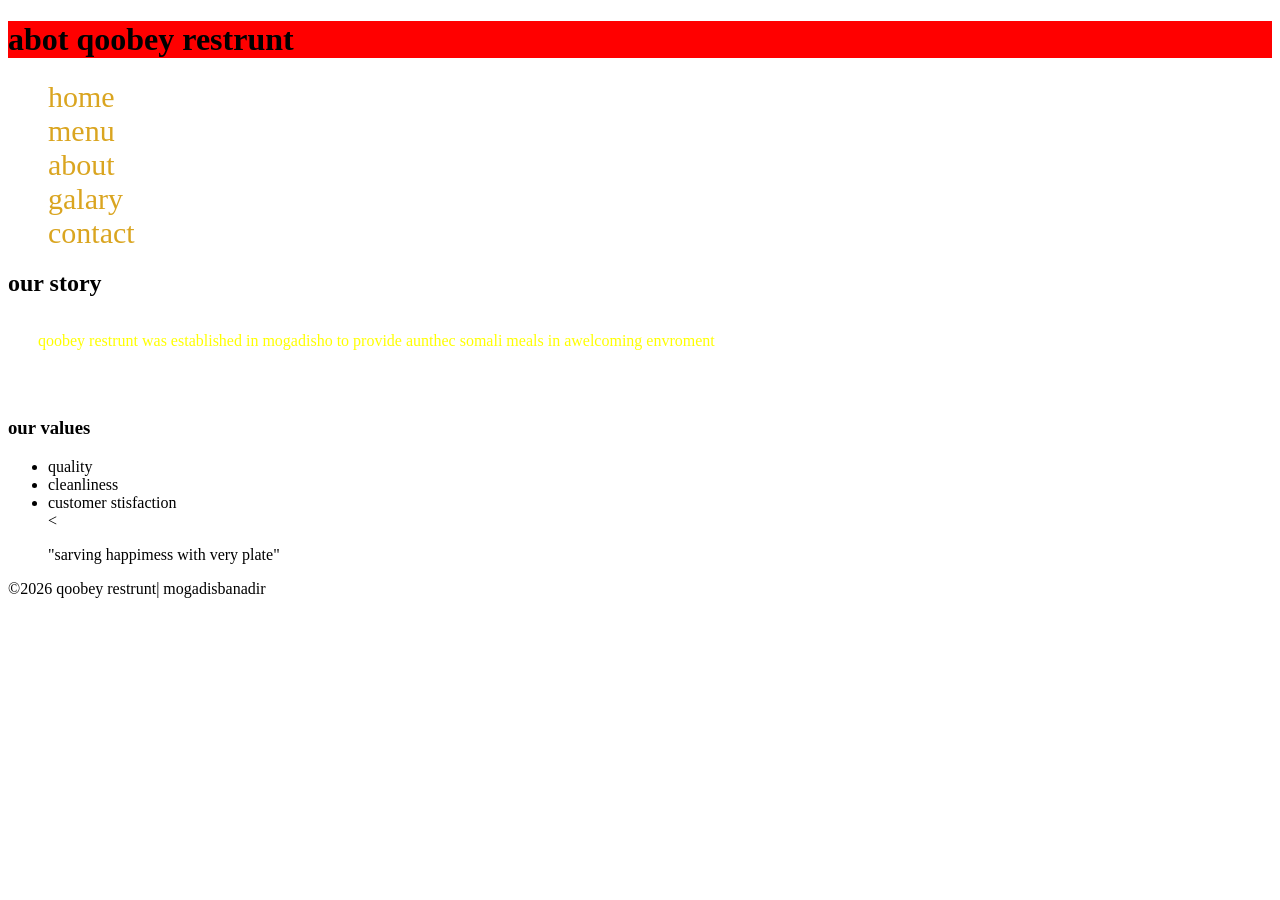
==== about.html @ e8970a74 "Add files via upload" ====
<!DOCTYPE html>
<html lang="en">
<head>
    <meta charset="UTF-8">
    <meta name="viewport" content="width=device-width, initial-scale=1.0">
    <title>about qoobey restrunt</title>
</head>
<body>
    <link rel="stylesheet" href="ras.Css">
    <header>
    <h1>abot qoobey restrunt</h1>
    </header>  
    <nav>
        <ul>
         <li> <a href="index.html">home</a></li>
          <li> <a href="menu.html">menu</a></li>
          <li> <a href="about.html">about</a></li>
          <li> <a href="galary.html">galary</a></li>
         <li> <a href="contact.html">contact</a></li>
     </ul> 
    </nav>  
    <main>
        <h2>our story</h2>
        <p><span>qoobey restrunt</span> was established in mogadisho to provide 
        aunthec somali meals in awelcoming envroment</p>
        <img src="" alt="">
        <h3> our values</h3>
        <ul>
            <li>quality</li>
            <li>cleanliness</li>
            <li>customer stisfaction</li>
<           
        </ul>
        <blockquote>
            "sarving happimess with very plate"
        </blockquote>
    </main>
    <footer class="about">
         <p>&copy;2026 qoobey restrunt| mogadisbanadir</p> 

    </footer>
</body>
</html>
---- ras.Css ----
*{
    font-family: Georgia, 'Times New Roman', Times, serif
    ;
}
body{
    background-image: url(bariss.jpg);
    background-size: 100vw 200vh;
    background-repeat: no-repeat;
    background-origin: padding-box;
}
header{
    background-color: red;
}
p index.html{
    color: blue;
}


}
    
    

header h1{
    font-size: 2em;
    text-align: center;
    color: blue;
}
header p{
    color: #fffedc;
    font-size: 2em;
    font-style: italic;
    font-weight: 800;
    text-align: center;
}
nav a{
    color: goldenrod;
    font-size: 30px;
    text-decoration: none;
}
nav ul{
    list-style-type: none;
}
main p{
    line-height: 3em;
    color: yellow;
    letter-spacing: 20%;
    text-indent: 30px;


}


.ul menu{
    color: blue;
    text-align: center;

}
.footer{
    background-color: lightcoral;
    height: 100px;
    font-size: medium;
    font-style: italic;
}
 .footer about{
     background-color: lightcoral;
    height: 100px;
    font-size: medium;
    font-style: italic;
}
#h2 menu{
    background-color: blue;
    color: green;
}
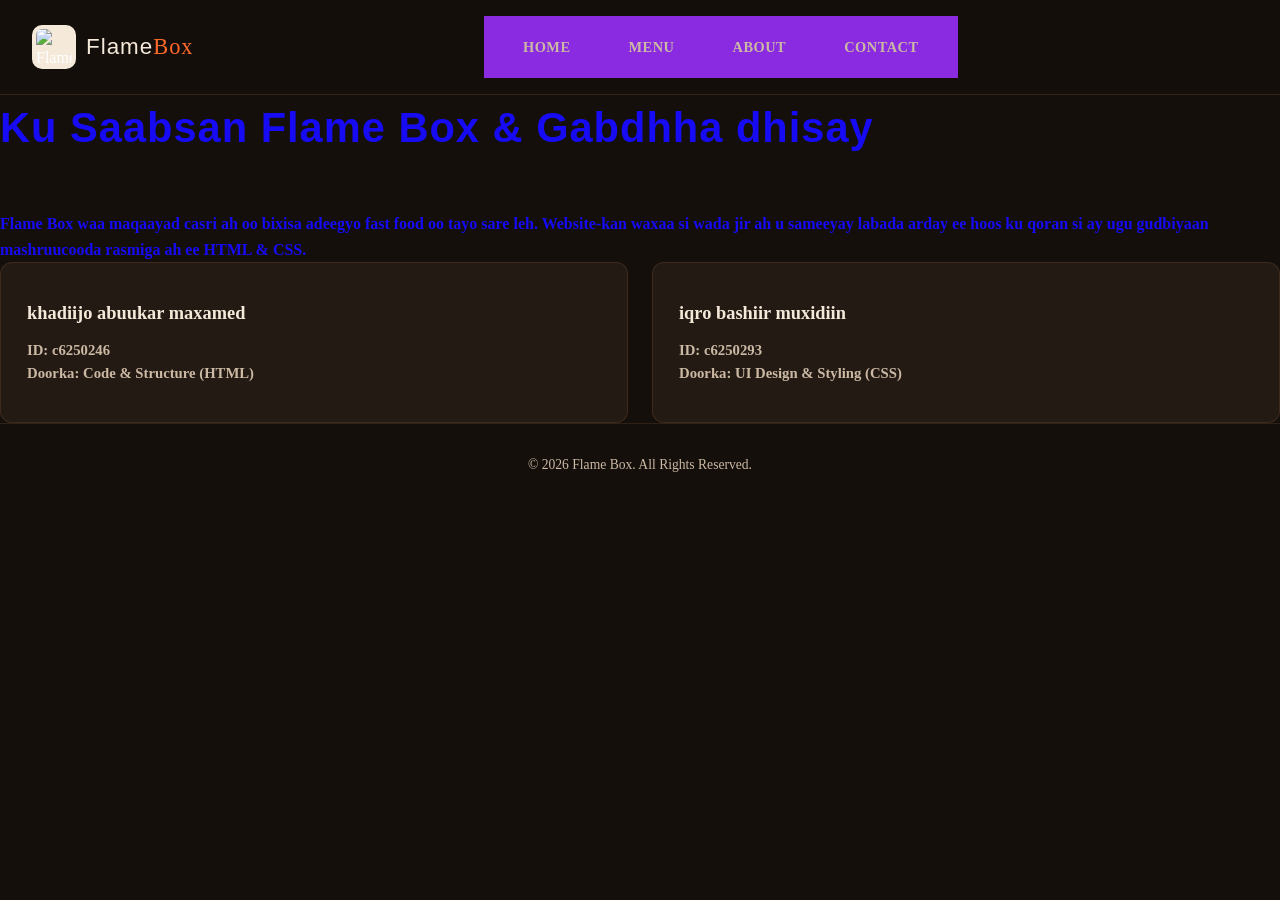
==== commit a6f7baad: "Add files via upload" ====
--- a/about.html
+++ b/about.html
@@ -1,43 +1,59 @@
 <!DOCTYPE html>
-<html lang="en">
+<html lang="so">
 <head>
     <meta charset="UTF-8">
     <meta name="viewport" content="width=device-width, initial-scale=1.0">
-    <title>about qoobey restrunt</title>
+    <title>Flame Box | About Us</title>
+    <link rel="stylesheet" href="style.css">
 </head>
 <body>
-    <link rel="stylesheet" href="ras.Css">
-    <header>
-    <h1>abot qoobey restrunt</h1>
-    </header>  
-    <nav>
-        <ul>
-         <li> <a href="index.html">home</a></li>
-          <li> <a href="menu.html">menu</a></li>
-          <li> <a href="about.html">about</a></li>
-          <li> <a href="galary.html">galary</a></li>
-         <li> <a href="contact.html">contact</a></li>
-     </ul> 
-    </nav>  
-    <main>
-        <h2>our story</h2>
-        <p><span>qoobey restrunt</span> was established in mogadisho to provide 
-        aunthec somali meals in awelcoming envroment</p>
-        <img src="" alt="">
-        <h3> our values</h3>
-        <ul>
-            <li>quality</li>
-            <li>cleanliness</li>
-            <li>customer stisfaction</li>
-<           
-        </ul>
-        <blockquote>
-            "sarving happimess with very plate"
-        </blockquote>
+    <link rel="stylesheet" href="style.css">
+    <dev class="container">
+    
+
+    <header class="main-header">
+        <div class="logo-container">
+            <img src="logo123.jpeg" alt="Flame Box Logo" class="site-logo">
+            <div class="logo-text">Flame<span>Box</span></div>
+        </div>
+        <nav class="navbar">
+            <ul>
+                <li><a href="index.html">home</a></li>
+                <li><a href="menu.html">menu</a></li>
+                <li><a href="about.html">about</a></li>
+                <li><a href="contact.html">contact</a></li>
+            </ul>
+        </nav>
+    </header>
+
+    <main class="page-padding">
+        <h2 class="section-title">Ku Saabsan Flame Box & Gabdhha dhisay</h2>
+        
+        <div class="about-container">
+            <p class="about-desc">Flame Box waa maqaayad casri ah oo bixisa adeegyo fast food oo tayo sare leh. Website-kan waxaa si wada jir ah u sameeyay labada arday ee hoos ku qoran si ay ugu gudbiyaan mashruucooda rasmiga ah ee HTML & CSS.</p>
+            
+            <div class="card-grid">
+                <div class="food-card">
+                    
+                    <h3>khadiijo abuukar maxamed</h3>
+                    <p><strong>ID:</strong> c6250246</p>
+                    <p class="role">Doorka: Code & Structure (HTML)</p>
+                </div>
+                
+                <div class="food-card">
+                    
+                    <h3>iqro bashiir muxidiin</h3>
+                    <p><strong>ID:</strong> c6250293</p>
+                    <p class="role">Doorka: UI Design & Styling (CSS)</p>
+                </div>
+            </div>
+        </div>
+  
     </main>
-    <footer class="about">
-         <p>&copy;2026 qoobey restrunt| mogadisbanadir</p> 
 
+    <footer class="main-footer">
+        <p>&copy; 2026 Flame Box. All Rights Reserved.</p>
     </footer>
+</dev>
 </body>
 </html>
--- a/style.css
+++ b/style.css
@@ -0,0 +1,612 @@
+*{
+    font-family: 'Times New Roman', Times, serif; 
+
+    
+}
+body{
+    margin: 0;
+    padding: 0;
+    background-size: 100% 100%;
+    background-position: center ;
+    background-attachment: fixed;
+    min-height: 100vh;
+    
+    
+}
+
+header{
+    background:rgb(4, 4, 40);
+    color:white;
+    padding:15px;
+}
+
+nav{
+    background:blueviolet;
+    padding:10px;
+    list-style: none;
+}
+
+nav a{
+    color:#212121;
+    text-decoration:none;
+    margin:0 15px;
+    font-weight:bold;
+    
+    
+}
+
+nav a:hover{
+    color:#B22222;
+}
+
+.page-padding{
+    color:rgb(22, 11, 243);
+    font-weight: bold;
+    text-shadow: 2px 2px 4px rgba(0, 0, 0, 0);
+    
+}
+.hero-section{
+    color:rgb(12, 25, 207);
+    font-weight: bold;
+    text-shadow: 2px 2px 4px rgba(5, 5, 5, 5);
+}
+.special-dishes{
+    color:whitesmoke;
+    font-weight: bold;
+    text-shadow: 2px 2px 4px rgba(2, 2, 2, 2);
+}
+
+
+:root {
+  --char-black: #150f0c;
+  --char-black-2: #1e1611;
+  --card-bg: #241a14;
+  --flame-orange: #ff6a2b;
+  --ember-red: #d62828;
+  --gold: #f2a65a;
+  --cream: #f5e9d9;
+  --cream-dim: #cbb9a4;
+
+  --font-display: 'Anton', 'Bebas Neue', sans-serif;
+  --font-body: 'Inter', sans-serif;
+}
+
+* { margin: 0; padding: 0; box-sizing: border-box; }
+
+body {
+  background: var(--char-black);
+  color: var(--cream);
+  font-family: var(--font-body);
+  line-height: 1.5;
+}
+
+a { text-decoration: none; color: inherit; }
+ul { list-style: none; }
+
+
+.site-header {
+  position: sticky;
+  top: 0;
+  z-index: 10;
+  background: rgba(21, 15, 12, 0.92);
+  backdrop-filter: blur(6px);
+  border-bottom: 1px solid rgba(242, 166, 90, 0.15);
+}
+
+.navbar {
+  max-width: 1100px;
+  margin: 0 auto;
+  display: flex;
+  align-items: center;
+  justify-content: space-between;
+  padding: 18px 24px;
+}
+
+.logo {
+  font-family: var(--font-display);
+  font-size: 1.4rem;
+  letter-spacing: 1px;
+  color: var(--cream);
+}
+
+.logo span { color: var(--flame-orange); }
+
+.nav-links {
+  display: flex;
+  gap: 28px;
+}
+
+.nav-links a {
+  font-size: 0.9rem;
+  font-weight: 600;
+  letter-spacing: 0.5px;
+  text-transform: uppercase;
+  color: var(--cream-dim);
+  padding-bottom: 4px;
+  border-bottom: 2px solid transparent;
+  transition: color 0.2s ease, border-color 0.2s ease;
+}
+
+.nav-links a:hover,
+.nav-links a.active {
+  color: var(--flame-orange);
+  border-color: var(--flame-orange);
+}
+
+.menu-hero {
+  text-align: center;
+  padding: 70px 24px 40px;
+  background:
+    radial-gradient(ellipse at top, rgba(255, 106, 43, 0.16), transparent 60%),
+    var(--char-black);
+}
+
+.eyebrow {
+  font-size: 0.8rem;
+  font-weight: 600;
+  letter-spacing: 3px;
+  text-transform: uppercase;
+  color: var(--gold);
+  margin-bottom: 10px;
+}
+
+.menu-hero h1 {
+  font-family: var(--font-display);
+  font-size: clamp(2.8rem, 8vw, 4.5rem);
+  letter-spacing: 2px;
+  color: var(--cream);
+  text-shadow: 0 0 30px rgba(255, 106, 43, 0.25);
+}
+
+.hero-sub {
+  max-width: 520px;
+  margin: 18px auto 0;
+  color: var(--cream-dim);
+  font-size: 1rem;
+}
+
+
+.ember-divider {
+  display: flex;
+  justify-content: center;
+  gap: 10px;
+  margin-top: 34px;
+}
+
+.ember-divider span {
+  width: 8px;
+  height: 8px;
+  border-radius: 50%;
+  background: var(--flame-orange);
+  box-shadow: 0 0 12px 2px rgba(255, 106, 43, 0.7);
+}
+
+.ember-divider span:nth-child(2) {
+  background: var(--ember-red);
+  transform: translateY(-6px);
+}
+
+.ember-divider span:nth-child(3) {
+  background: var(--gold);
+}
+
+.jump-nav {
+  display: flex;
+  justify-content: center;
+  gap: 14px;
+  margin-top: 30px;
+}
+
+.jump-nav a {
+  font-size: 0.85rem;
+  font-weight: 600;
+  letter-spacing: 0.5px;
+  text-transform: uppercase;
+  color: var(--cream);
+  border: 1px solid rgba(242, 166, 90, 0.35);
+  border-radius: 999px;
+  padding: 8px 20px;
+  transition: background 0.2s ease, border-color 0.2s ease;
+}
+
+.jump-nav a:hover {
+  background: rgba(255, 106, 43, 0.12);
+  border-color: var(--flame-orange);
+}
+
+
+
+.menu-wrap {
+  max-width: 1100px;
+  margin: 0 auto;
+  padding: 20px 24px 80px;
+}
+
+.menu-category {
+  margin-top: 70px;
+}
+
+.category-head {
+  display: grid;
+  grid-template-columns: auto 1fr;
+  align-items: baseline;
+  column-gap: 16px;
+  border-bottom: 1px solid rgba(242, 166, 90, 0.2);
+  padding-bottom: 16px;
+  margin-bottom: 30px;
+}
+
+.category-tag {
+  font-family: var(--font-display);
+  font-size: 1.1rem;
+  color: var(--flame-orange);
+}
+
+.category-head h2 {
+  font-family: var(--font-display);
+  font-size: 1.9rem;
+  letter-spacing: 1px;
+  grid-row: 1;
+}
+
+.category-head p {
+  grid-column: 2;
+  color: var(--cream-dim);
+  font-size: 0.92rem;
+}
+
+.menu-grid {
+  display: grid;
+  grid-template-columns: repeat(auto-fit, minmax(260px, 1fr));
+  gap: 20px;
+}
+
+.menu-card {
+  position: relative;
+  background: var(--card-bg);
+  border: 1px solid rgba(242, 166, 90, 0.12);
+  border-radius: 10px;
+  padding: 22px;
+  transition: transform 0.2s ease, border-color 0.2s ease, box-shadow 0.2s ease;
+}
+
+.menu-card:hover {
+  transform: translateY(-4px);
+  border-color: rgba(255, 106, 43, 0.5);
+  box-shadow: 0 10px 28px rgba(255, 106, 43, 0.12);
+}
+
+.card-icon {
+  font-size: 1.6rem;
+  margin-bottom: 10px;
+  line-height: 1;
+}
+
+.badge {
+  position: absolute;
+  top: 16px;
+  right: 16px;
+  font-size: 0.68rem;
+  font-weight: 700;
+  letter-spacing: 0.5px;
+  text-transform: uppercase;
+  padding: 4px 10px;
+  border-radius: 999px;
+  color: var(--char-black);
+}
+
+.badge-popular { background: var(--gold); }
+.badge-spicy   { background: var(--ember-red); color: var(--cream); }
+.badge-new     { background: var(--flame-orange); }
+
+.card-top {
+  display: flex;
+  justify-content: space-between;
+  align-items: baseline;
+  gap: 12px;
+  margin-bottom: 8px;
+  padding-right: 10px;
+}
+
+.card-top h3 {
+  font-size: 1.08rem;
+  font-weight: 700;
+  color: var(--cream);
+}
+
+.price {
+  font-family: var(--font-display);
+  color: var(--flame-orange);
+  font-size: 1.05rem;
+  white-space: nowrap;
+}
+
+.menu-card p {
+  font-size: 0.88rem;
+  color: var(--cream-dim);
+}
+
+
+.site-footer {
+  text-align: center;
+  padding: 30px 24px;
+  border-top: 1px solid rgba(242, 166, 90, 0.12);
+  color: var(--cream-dim);
+  font-size: 0.85rem;
+}
+
+
+
+@media (max-width: 640px) {
+  .navbar { flex-direction: column; gap: 12px; }
+  .nav-links { gap: 18px; flex-wrap: wrap; justify-content: center; }
+  .category-head { grid-template-columns: 1fr; row-gap: 6px; }
+  .category-head p { grid-column: 1; }
+}
+
+
+a:focus-visible,
+button:focus-visible {
+  outline: 2px solid var(--flame-orange);
+  outline-offset: 3px;
+}
+
+@media (prefers-reduced-motion: reduce) {
+  .menu-card { transition: none; }
+}
+
+
+@import url('https://fonts.googleapis.com/css2?family=Anton&family=Inter:wght@400;500;600;700&family=Bebas+Neue&display=swap');
+
+:root {
+  --char-black: #150f0c;
+  --char-black-2: #1e1611;
+  --card-bg: #241a14;
+  --flame-orange: #ff6a2b;
+  --ember-red: #d62828;
+  --gold: #f2a65a;
+  --cream: #f5e9d9;
+  --cream-dim: #cbb9a4;
+
+  --font-display: 'Anton', 'Bebas Neue', sans-serif;
+  --font-body: 'Inter', sans-serif;
+}
+
+* { margin: 0; padding: 0; box-sizing: border-box; }
+
+body {
+  background: var(--char-black);
+  color: var(--cream);
+  font-family: var(--font-body);
+  line-height: 1.6;
+}
+
+a { text-decoration: none; color: inherit; }
+ul { list-style: none; }
+img { display: block; max-width: 100%; }
+
+
+
+.main-header {
+  position: sticky;
+  top: 0;
+  z-index: 10;
+  display: flex;
+  align-items: center;
+  justify-content: space-between;
+  padding: 16px 32px;
+  background: rgba(21, 15, 12, 0.92);
+  backdrop-filter: blur(6px);
+  border-bottom: 1px solid rgba(242, 166, 90, 0.15);
+}
+
+.logo-container {
+  display: flex;
+  align-items: center;
+  gap: 10px;
+}
+
+.site-logo {
+  width: 44px;
+  height: 44px;
+  object-fit: contain;
+  background: var(--cream);
+  border-radius: 10px;
+  padding: 4px;
+}
+
+.logo-text {
+  font-family: var(--font-display);
+  font-size: 1.4rem;
+  letter-spacing: 1px;
+  color: var(--cream);
+}
+
+.logo-text span { color: var(--flame-orange); }
+
+.navbar ul {
+  display: flex;
+  gap: 28px;
+}
+
+.navbar a {
+  font-size: 0.9rem;
+  font-weight: 600;
+  letter-spacing: 0.5px;
+  text-transform: uppercase;
+  color: var(--cream-dim);
+  padding-bottom: 4px;
+  border-bottom: 2px solid transparent;
+  transition: color 0.2s ease, border-color 0.2s ease;
+}
+
+.navbar a:hover {
+  color: var(--flame-orange);
+  border-color: var(--flame-orange);
+}
+
+
+.hero-section {
+  min-height: 78vh;
+  display: flex;
+  align-items: center;
+  padding: 40px 8%;
+  background:
+    radial-gradient(ellipse at 30% 20%, rgba(255, 106, 43, 0.22), transparent 55%),
+    radial-gradient(ellipse at 80% 80%, rgba(214, 40, 40, 0.16), transparent 50%),
+    var(--char-black);
+}
+
+.hero-text {
+  max-width: 620px;
+}
+
+.hero-text .badge {
+  display: inline-block;
+  font-size: 0.78rem;
+  font-weight: 700;
+  letter-spacing: 3px;
+  color: var(--gold);
+  border: 1px solid rgba(242, 166, 90, 0.4);
+  border-radius: 999px;
+  padding: 7px 18px;
+  margin-bottom: 22px;
+}
+
+.hero-text h1 {
+  font-family: var(--font-display);
+  font-size: clamp(2.6rem, 6vw, 4.2rem);
+  line-height: 1.1;
+  letter-spacing: 1px;
+  color: var(--cream);
+  text-shadow: 0 0 30px rgba(255, 106, 43, 0.25);
+  margin-bottom: 20px;
+}
+
+.hero-text p {
+  color: var(--cream-dim);
+  font-size: 1.05rem;
+  max-width: 480px;
+  margin-bottom: 30px;
+}
+
+.cta-btn {
+  display: inline-block;
+  background: linear-gradient(135deg, var(--flame-orange), var(--ember-red));
+  color: var(--cream);
+  font-weight: 700;
+  letter-spacing: 0.5px;
+  text-transform: uppercase;
+  font-size: 0.9rem;
+  padding: 15px 34px;
+  border-radius: 999px;
+  box-shadow: 0 12px 30px rgba(255, 106, 43, 0.3);
+  transition: transform 0.2s ease, box-shadow 0.2s ease;
+}
+
+.cta-btn:hover {
+  transform: translateY(-2px);
+  box-shadow: 0 16px 36px rgba(255, 106, 43, 0.4);
+}
+
+.special-dishes {
+  max-width: 1100px;
+  margin: 0 auto;
+  padding: 90px 24px;
+  text-align: center;
+}
+
+.section-title {
+  font-family: var(--font-display);
+  font-size: clamp(1.8rem, 4vw, 2.6rem);
+  letter-spacing: 1px;
+  margin-bottom: 50px;
+}
+
+.card-grid {
+  display: grid;
+  grid-template-columns: repeat(auto-fit, minmax(260px, 1fr));
+  gap: 24px;
+}
+
+.food-card {
+  background: var(--card-bg);
+  border: 1px solid rgba(242, 166, 90, 0.12);
+  border-radius: 12px;
+  padding: 36px 26px;
+  text-align: left;
+  transition: transform 0.2s ease, border-color 0.2s ease, box-shadow 0.2s ease;
+}
+
+.food-card:hover {
+  transform: translateY(-4px);
+  border-color: rgba(255, 106, 43, 0.5);
+  box-shadow: 0 10px 28px rgba(255, 106, 43, 0.12);
+}
+
+.card-icon {
+  width: 52px;
+  height: 52px;
+  border-radius: 50%;
+  display: flex;
+  align-items: center;
+  justify-content: center;
+  font-size: 1.5rem;
+  margin-bottom: 18px;
+  background: rgba(255, 106, 43, 0.12);
+  border: 1px solid rgba(255, 106, 43, 0.3);
+}
+
+.food-card:nth-child(1) .card-icon::before { content: "🔥"; }
+.food-card:nth-child(2) .card-icon::before { content: "⭐"; }
+.food-card:nth-child(3) .card-icon::before { content: "⚡"; }
+
+.food-card h3 {
+  font-size: 1.15rem;
+  font-weight: 700;
+  margin-bottom: 10px;
+  color: var(--cream);
+}
+
+.food-card p {
+  color: var(--cream-dim);
+  font-size: 0.92rem;
+}
+
+
+
+.main-footer {
+  text-align: center;
+  padding: 30px 24px;
+  border-top: 1px solid rgba(242, 166, 90, 0.12);
+  color: var(--cream-dim);
+  font-size: 0.85rem;
+}
+
+.student-info {
+  margin-top: 6px;
+  font-size: 0.78rem;
+  color: rgba(203, 185, 164, 0.6);
+}
+
+
+
+@media (max-width: 768px) {
+  .main-header { flex-direction: column; gap: 14px; padding: 16px; }
+  .navbar ul { gap: 18px; flex-wrap: wrap; justify-content: center; }
+  .hero-section { min-height: auto; padding: 60px 6% 50px; text-align: center; }
+  .hero-text { margin: 0 auto; }
+  .hero-text p { margin-left: auto; margin-right: auto; }
+}
+
+
+
+a:focus-visible,
+button:focus-visible {
+  outline: 2px solid var(--flame-orange);
+  outline-offset: 3px;
+}
+
+@media (prefers-reduced-motion: reduce) {
+  .food-card, .cta-btn { transition: none; }
+}
--- a/style.css
+++ b/style.css
@@ -0,0 +1,612 @@
+*{
+    font-family: 'Times New Roman', Times, serif; 
+
+    
+}
+body{
+    margin: 0;
+    padding: 0;
+    background-size: 100% 100%;
+    background-position: center ;
+    background-attachment: fixed;
+    min-height: 100vh;
+    
+    
+}
+
+header{
+    background:rgb(4, 4, 40);
+    color:white;
+    padding:15px;
+}
+
+nav{
+    background:blueviolet;
+    padding:10px;
+    list-style: none;
+}
+
+nav a{
+    color:#212121;
+    text-decoration:none;
+    margin:0 15px;
+    font-weight:bold;
+    
+    
+}
+
+nav a:hover{
+    color:#B22222;
+}
+
+.page-padding{
+    color:rgb(22, 11, 243);
+    font-weight: bold;
+    text-shadow: 2px 2px 4px rgba(0, 0, 0, 0);
+    
+}
+.hero-section{
+    color:rgb(12, 25, 207);
+    font-weight: bold;
+    text-shadow: 2px 2px 4px rgba(5, 5, 5, 5);
+}
+.special-dishes{
+    color:whitesmoke;
+    font-weight: bold;
+    text-shadow: 2px 2px 4px rgba(2, 2, 2, 2);
+}
+
+
+:root {
+  --char-black: #150f0c;
+  --char-black-2: #1e1611;
+  --card-bg: #241a14;
+  --flame-orange: #ff6a2b;
+  --ember-red: #d62828;
+  --gold: #f2a65a;
+  --cream: #f5e9d9;
+  --cream-dim: #cbb9a4;
+
+  --font-display: 'Anton', 'Bebas Neue', sans-serif;
+  --font-body: 'Inter', sans-serif;
+}
+
+* { margin: 0; padding: 0; box-sizing: border-box; }
+
+body {
+  background: var(--char-black);
+  color: var(--cream);
+  font-family: var(--font-body);
+  line-height: 1.5;
+}
+
+a { text-decoration: none; color: inherit; }
+ul { list-style: none; }
+
+
+.site-header {
+  position: sticky;
+  top: 0;
+  z-index: 10;
+  background: rgba(21, 15, 12, 0.92);
+  backdrop-filter: blur(6px);
+  border-bottom: 1px solid rgba(242, 166, 90, 0.15);
+}
+
+.navbar {
+  max-width: 1100px;
+  margin: 0 auto;
+  display: flex;
+  align-items: center;
+  justify-content: space-between;
+  padding: 18px 24px;
+}
+
+.logo {
+  font-family: var(--font-display);
+  font-size: 1.4rem;
+  letter-spacing: 1px;
+  color: var(--cream);
+}
+
+.logo span { color: var(--flame-orange); }
+
+.nav-links {
+  display: flex;
+  gap: 28px;
+}
+
+.nav-links a {
+  font-size: 0.9rem;
+  font-weight: 600;
+  letter-spacing: 0.5px;
+  text-transform: uppercase;
+  color: var(--cream-dim);
+  padding-bottom: 4px;
+  border-bottom: 2px solid transparent;
+  transition: color 0.2s ease, border-color 0.2s ease;
+}
+
+.nav-links a:hover,
+.nav-links a.active {
+  color: var(--flame-orange);
+  border-color: var(--flame-orange);
+}
+
+.menu-hero {
+  text-align: center;
+  padding: 70px 24px 40px;
+  background:
+    radial-gradient(ellipse at top, rgba(255, 106, 43, 0.16), transparent 60%),
+    var(--char-black);
+}
+
+.eyebrow {
+  font-size: 0.8rem;
+  font-weight: 600;
+  letter-spacing: 3px;
+  text-transform: uppercase;
+  color: var(--gold);
+  margin-bottom: 10px;
+}
+
+.menu-hero h1 {
+  font-family: var(--font-display);
+  font-size: clamp(2.8rem, 8vw, 4.5rem);
+  letter-spacing: 2px;
+  color: var(--cream);
+  text-shadow: 0 0 30px rgba(255, 106, 43, 0.25);
+}
+
+.hero-sub {
+  max-width: 520px;
+  margin: 18px auto 0;
+  color: var(--cream-dim);
+  font-size: 1rem;
+}
+
+
+.ember-divider {
+  display: flex;
+  justify-content: center;
+  gap: 10px;
+  margin-top: 34px;
+}
+
+.ember-divider span {
+  width: 8px;
+  height: 8px;
+  border-radius: 50%;
+  background: var(--flame-orange);
+  box-shadow: 0 0 12px 2px rgba(255, 106, 43, 0.7);
+}
+
+.ember-divider span:nth-child(2) {
+  background: var(--ember-red);
+  transform: translateY(-6px);
+}
+
+.ember-divider span:nth-child(3) {
+  background: var(--gold);
+}
+
+.jump-nav {
+  display: flex;
+  justify-content: center;
+  gap: 14px;
+  margin-top: 30px;
+}
+
+.jump-nav a {
+  font-size: 0.85rem;
+  font-weight: 600;
+  letter-spacing: 0.5px;
+  text-transform: uppercase;
+  color: var(--cream);
+  border: 1px solid rgba(242, 166, 90, 0.35);
+  border-radius: 999px;
+  padding: 8px 20px;
+  transition: background 0.2s ease, border-color 0.2s ease;
+}
+
+.jump-nav a:hover {
+  background: rgba(255, 106, 43, 0.12);
+  border-color: var(--flame-orange);
+}
+
+
+
+.menu-wrap {
+  max-width: 1100px;
+  margin: 0 auto;
+  padding: 20px 24px 80px;
+}
+
+.menu-category {
+  margin-top: 70px;
+}
+
+.category-head {
+  display: grid;
+  grid-template-columns: auto 1fr;
+  align-items: baseline;
+  column-gap: 16px;
+  border-bottom: 1px solid rgba(242, 166, 90, 0.2);
+  padding-bottom: 16px;
+  margin-bottom: 30px;
+}
+
+.category-tag {
+  font-family: var(--font-display);
+  font-size: 1.1rem;
+  color: var(--flame-orange);
+}
+
+.category-head h2 {
+  font-family: var(--font-display);
+  font-size: 1.9rem;
+  letter-spacing: 1px;
+  grid-row: 1;
+}
+
+.category-head p {
+  grid-column: 2;
+  color: var(--cream-dim);
+  font-size: 0.92rem;
+}
+
+.menu-grid {
+  display: grid;
+  grid-template-columns: repeat(auto-fit, minmax(260px, 1fr));
+  gap: 20px;
+}
+
+.menu-card {
+  position: relative;
+  background: var(--card-bg);
+  border: 1px solid rgba(242, 166, 90, 0.12);
+  border-radius: 10px;
+  padding: 22px;
+  transition: transform 0.2s ease, border-color 0.2s ease, box-shadow 0.2s ease;
+}
+
+.menu-card:hover {
+  transform: translateY(-4px);
+  border-color: rgba(255, 106, 43, 0.5);
+  box-shadow: 0 10px 28px rgba(255, 106, 43, 0.12);
+}
+
+.card-icon {
+  font-size: 1.6rem;
+  margin-bottom: 10px;
+  line-height: 1;
+}
+
+.badge {
+  position: absolute;
+  top: 16px;
+  right: 16px;
+  font-size: 0.68rem;
+  font-weight: 700;
+  letter-spacing: 0.5px;
+  text-transform: uppercase;
+  padding: 4px 10px;
+  border-radius: 999px;
+  color: var(--char-black);
+}
+
+.badge-popular { background: var(--gold); }
+.badge-spicy   { background: var(--ember-red); color: var(--cream); }
+.badge-new     { background: var(--flame-orange); }
+
+.card-top {
+  display: flex;
+  justify-content: space-between;
+  align-items: baseline;
+  gap: 12px;
+  margin-bottom: 8px;
+  padding-right: 10px;
+}
+
+.card-top h3 {
+  font-size: 1.08rem;
+  font-weight: 700;
+  color: var(--cream);
+}
+
+.price {
+  font-family: var(--font-display);
+  color: var(--flame-orange);
+  font-size: 1.05rem;
+  white-space: nowrap;
+}
+
+.menu-card p {
+  font-size: 0.88rem;
+  color: var(--cream-dim);
+}
+
+
+.site-footer {
+  text-align: center;
+  padding: 30px 24px;
+  border-top: 1px solid rgba(242, 166, 90, 0.12);
+  color: var(--cream-dim);
+  font-size: 0.85rem;
+}
+
+
+
+@media (max-width: 640px) {
+  .navbar { flex-direction: column; gap: 12px; }
+  .nav-links { gap: 18px; flex-wrap: wrap; justify-content: center; }
+  .category-head { grid-template-columns: 1fr; row-gap: 6px; }
+  .category-head p { grid-column: 1; }
+}
+
+
+a:focus-visible,
+button:focus-visible {
+  outline: 2px solid var(--flame-orange);
+  outline-offset: 3px;
+}
+
+@media (prefers-reduced-motion: reduce) {
+  .menu-card { transition: none; }
+}
+
+
+@import url('https://fonts.googleapis.com/css2?family=Anton&family=Inter:wght@400;500;600;700&family=Bebas+Neue&display=swap');
+
+:root {
+  --char-black: #150f0c;
+  --char-black-2: #1e1611;
+  --card-bg: #241a14;
+  --flame-orange: #ff6a2b;
+  --ember-red: #d62828;
+  --gold: #f2a65a;
+  --cream: #f5e9d9;
+  --cream-dim: #cbb9a4;
+
+  --font-display: 'Anton', 'Bebas Neue', sans-serif;
+  --font-body: 'Inter', sans-serif;
+}
+
+* { margin: 0; padding: 0; box-sizing: border-box; }
+
+body {
+  background: var(--char-black);
+  color: var(--cream);
+  font-family: var(--font-body);
+  line-height: 1.6;
+}
+
+a { text-decoration: none; color: inherit; }
+ul { list-style: none; }
+img { display: block; max-width: 100%; }
+
+
+
+.main-header {
+  position: sticky;
+  top: 0;
+  z-index: 10;
+  display: flex;
+  align-items: center;
+  justify-content: space-between;
+  padding: 16px 32px;
+  background: rgba(21, 15, 12, 0.92);
+  backdrop-filter: blur(6px);
+  border-bottom: 1px solid rgba(242, 166, 90, 0.15);
+}
+
+.logo-container {
+  display: flex;
+  align-items: center;
+  gap: 10px;
+}
+
+.site-logo {
+  width: 44px;
+  height: 44px;
+  object-fit: contain;
+  background: var(--cream);
+  border-radius: 10px;
+  padding: 4px;
+}
+
+.logo-text {
+  font-family: var(--font-display);
+  font-size: 1.4rem;
+  letter-spacing: 1px;
+  color: var(--cream);
+}
+
+.logo-text span { color: var(--flame-orange); }
+
+.navbar ul {
+  display: flex;
+  gap: 28px;
+}
+
+.navbar a {
+  font-size: 0.9rem;
+  font-weight: 600;
+  letter-spacing: 0.5px;
+  text-transform: uppercase;
+  color: var(--cream-dim);
+  padding-bottom: 4px;
+  border-bottom: 2px solid transparent;
+  transition: color 0.2s ease, border-color 0.2s ease;
+}
+
+.navbar a:hover {
+  color: var(--flame-orange);
+  border-color: var(--flame-orange);
+}
+
+
+.hero-section {
+  min-height: 78vh;
+  display: flex;
+  align-items: center;
+  padding: 40px 8%;
+  background:
+    radial-gradient(ellipse at 30% 20%, rgba(255, 106, 43, 0.22), transparent 55%),
+    radial-gradient(ellipse at 80% 80%, rgba(214, 40, 40, 0.16), transparent 50%),
+    var(--char-black);
+}
+
+.hero-text {
+  max-width: 620px;
+}
+
+.hero-text .badge {
+  display: inline-block;
+  font-size: 0.78rem;
+  font-weight: 700;
+  letter-spacing: 3px;
+  color: var(--gold);
+  border: 1px solid rgba(242, 166, 90, 0.4);
+  border-radius: 999px;
+  padding: 7px 18px;
+  margin-bottom: 22px;
+}
+
+.hero-text h1 {
+  font-family: var(--font-display);
+  font-size: clamp(2.6rem, 6vw, 4.2rem);
+  line-height: 1.1;
+  letter-spacing: 1px;
+  color: var(--cream);
+  text-shadow: 0 0 30px rgba(255, 106, 43, 0.25);
+  margin-bottom: 20px;
+}
+
+.hero-text p {
+  color: var(--cream-dim);
+  font-size: 1.05rem;
+  max-width: 480px;
+  margin-bottom: 30px;
+}
+
+.cta-btn {
+  display: inline-block;
+  background: linear-gradient(135deg, var(--flame-orange), var(--ember-red));
+  color: var(--cream);
+  font-weight: 700;
+  letter-spacing: 0.5px;
+  text-transform: uppercase;
+  font-size: 0.9rem;
+  padding: 15px 34px;
+  border-radius: 999px;
+  box-shadow: 0 12px 30px rgba(255, 106, 43, 0.3);
+  transition: transform 0.2s ease, box-shadow 0.2s ease;
+}
+
+.cta-btn:hover {
+  transform: translateY(-2px);
+  box-shadow: 0 16px 36px rgba(255, 106, 43, 0.4);
+}
+
+.special-dishes {
+  max-width: 1100px;
+  margin: 0 auto;
+  padding: 90px 24px;
+  text-align: center;
+}
+
+.section-title {
+  font-family: var(--font-display);
+  font-size: clamp(1.8rem, 4vw, 2.6rem);
+  letter-spacing: 1px;
+  margin-bottom: 50px;
+}
+
+.card-grid {
+  display: grid;
+  grid-template-columns: repeat(auto-fit, minmax(260px, 1fr));
+  gap: 24px;
+}
+
+.food-card {
+  background: var(--card-bg);
+  border: 1px solid rgba(242, 166, 90, 0.12);
+  border-radius: 12px;
+  padding: 36px 26px;
+  text-align: left;
+  transition: transform 0.2s ease, border-color 0.2s ease, box-shadow 0.2s ease;
+}
+
+.food-card:hover {
+  transform: translateY(-4px);
+  border-color: rgba(255, 106, 43, 0.5);
+  box-shadow: 0 10px 28px rgba(255, 106, 43, 0.12);
+}
+
+.card-icon {
+  width: 52px;
+  height: 52px;
+  border-radius: 50%;
+  display: flex;
+  align-items: center;
+  justify-content: center;
+  font-size: 1.5rem;
+  margin-bottom: 18px;
+  background: rgba(255, 106, 43, 0.12);
+  border: 1px solid rgba(255, 106, 43, 0.3);
+}
+
+.food-card:nth-child(1) .card-icon::before { content: "🔥"; }
+.food-card:nth-child(2) .card-icon::before { content: "⭐"; }
+.food-card:nth-child(3) .card-icon::before { content: "⚡"; }
+
+.food-card h3 {
+  font-size: 1.15rem;
+  font-weight: 700;
+  margin-bottom: 10px;
+  color: var(--cream);
+}
+
+.food-card p {
+  color: var(--cream-dim);
+  font-size: 0.92rem;
+}
+
+
+
+.main-footer {
+  text-align: center;
+  padding: 30px 24px;
+  border-top: 1px solid rgba(242, 166, 90, 0.12);
+  color: var(--cream-dim);
+  font-size: 0.85rem;
+}
+
+.student-info {
+  margin-top: 6px;
+  font-size: 0.78rem;
+  color: rgba(203, 185, 164, 0.6);
+}
+
+
+
+@media (max-width: 768px) {
+  .main-header { flex-direction: column; gap: 14px; padding: 16px; }
+  .navbar ul { gap: 18px; flex-wrap: wrap; justify-content: center; }
+  .hero-section { min-height: auto; padding: 60px 6% 50px; text-align: center; }
+  .hero-text { margin: 0 auto; }
+  .hero-text p { margin-left: auto; margin-right: auto; }
+}
+
+
+
+a:focus-visible,
+button:focus-visible {
+  outline: 2px solid var(--flame-orange);
+  outline-offset: 3px;
+}
+
+@media (prefers-reduced-motion: reduce) {
+  .food-card, .cta-btn { transition: none; }
+}
